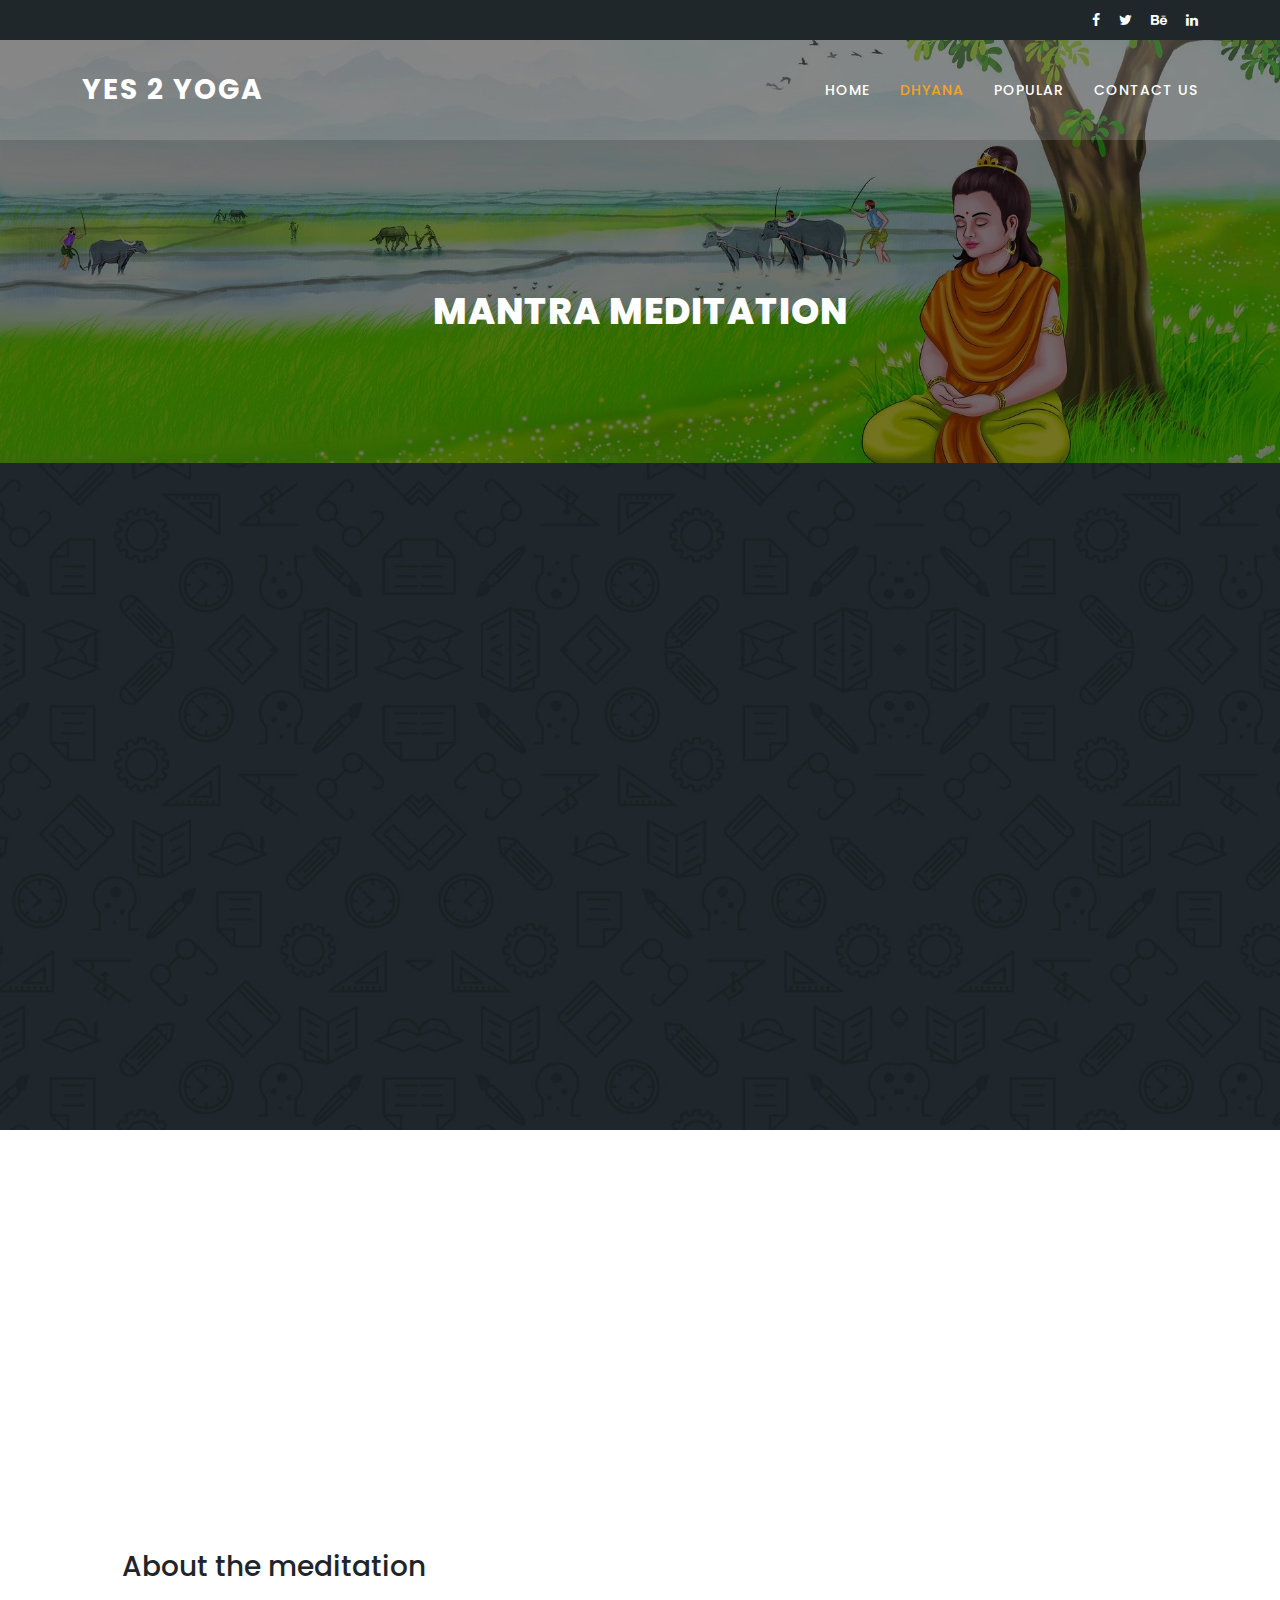
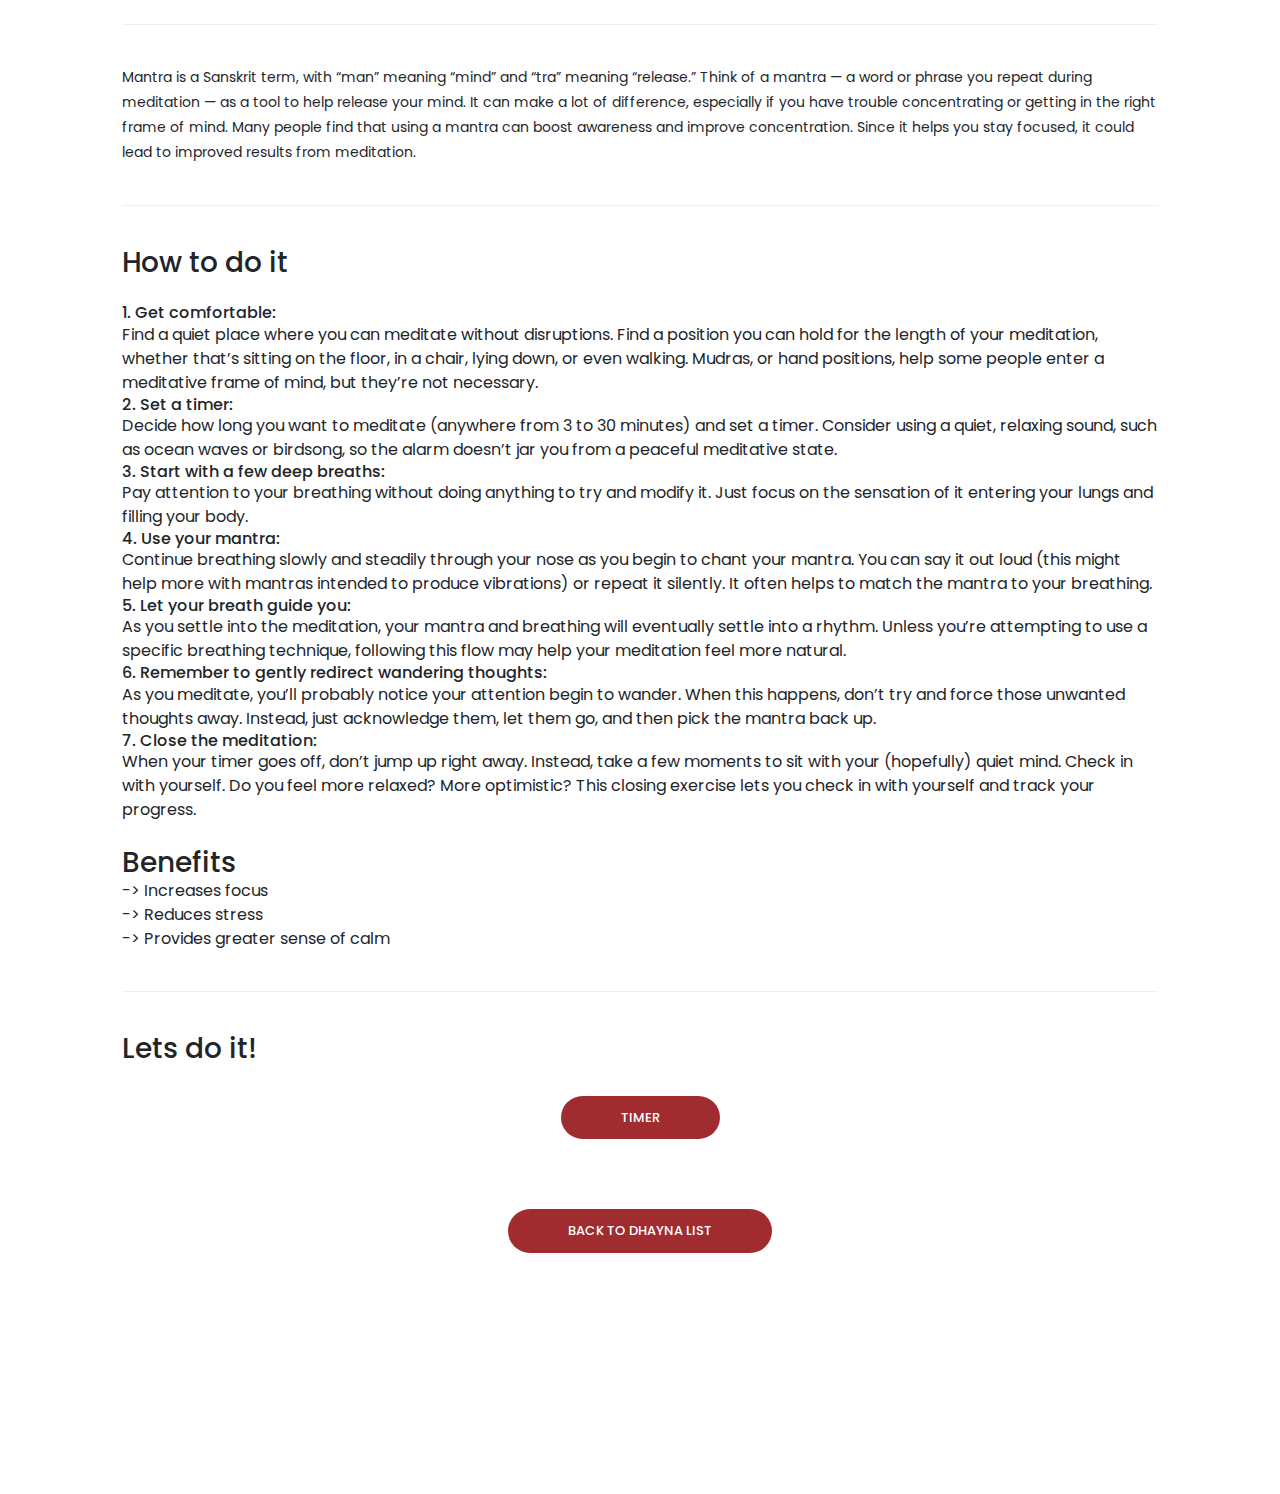
==== mantra_meditation.html @ 7e17c0df "Meditation section" ====
<!DOCTYPE html>
<html lang="en">

  <head>

    <meta charset="utf-8">
    <meta name="viewport" content="width=device-width, initial-scale=1, shrink-to-fit=no">
    <meta name="description" content="">
    <meta name="author" content="Template Mo">
    <link href="https://fonts.googleapis.com/css?family=Poppins:100,200,300,400,500,600,700,800,900" rel="stylesheet">

    <title>Yes 2 Yoga</title>

    <!-- Bootstrap core CSS -->
    <link href="vendor/bootstrap/css/bootstrap.min.css" rel="stylesheet">


    <!-- Additional CSS Files -->
    <link rel="stylesheet" href="assets/css/fontawesome.css">
    <link rel="stylesheet" href="assets/css/templatemo-edu-meeting.css">
    <link rel="stylesheet" href="assets/css/owl.css">
    <link rel="stylesheet" href="assets/css/lightbox.css">
<!--

TemplateMo 569 Edu Meeting

https://templatemo.com/tm-569-edu-meeting

-->
  </head>

<body>

   

  <!-- Sub Header -->
  <div class="sub-header">
    <div class="container">
      <div class="row">
        <div class="col-lg-8 col-sm-8">
          <div class="left-content">
           <!-- <p>This is an educational <em>HTML CSS</em> template by TemplateMo website.</p> -->
          </div>
        </div>
        <div class="col-lg-4 col-sm-4">
          <div class="right-icons">
            <ul>
              <li><a href="#"><i class="fa fa-facebook"></i></a></li>
              <li><a href="#"><i class="fa fa-twitter"></i></a></li>
              <li><a href="#"><i class="fa fa-behance"></i></a></li>
              <li><a href="#"><i class="fa fa-linkedin"></i></a></li>
            </ul>
          </div>
        </div>
      </div>
    </div>
  </div>

  <!-- ***** Header Area Start ***** -->
  <header class="header-area header-sticky">
      <div class="container">
          <div class="row">
              <div class="col-12">
                  <nav class="main-nav">
                      <!-- ***** Logo Start ***** -->
                      <a href="index.html" class="logo">
                          Yes 2 Yoga
                      </a>
                      <!-- ***** Logo End ***** -->
                      <!-- ***** Menu Start ***** -->
                      <ul class="nav">
                          <li><a href="index.html">Home</a></li>
                          <li><a href="yoga.html" class="active">Dhyana</a></li>
                        <!--  <li><a href="index.html">Feedback</a></li> -->
                          <!--
                          <li class="has-sub">
                              <a href="javascript:void(0)">Pages</a>
                              <ul class="sub-menu">
                                  <li><a href="yoga.html">Upcoming Meetings</a></li>
                                  <li><a href="yoga-details.html">Meeting Details</a></li>
                              </ul>
                          </li>
                          -->
                          <li><a href="index.html">Popular</a></li> 
                          <li><a href="index.html">Contact Us</a></li> 
                      </ul>        
                      <a class='menu-trigger'>
                          <span>Menu</span>
                      </a>
                      <!-- ***** Menu End ***** -->
                  </nav>
              </div>
          </div>
      </div>
  </header>
  <!-- ***** Header Area End ***** -->

  <section class="heading-page header-text" id="top">
    <div class="container">
      <div class="row">
        <div class="col-lg-12">
          
          <h2>Mantra meditation</h2>
        </div>
      </div>
    </div>
  </section>

  <section class="meetings-page" id="meetings">
    <div class="container">
      <div class="row">
        <div class="col-lg-12">
          <div class="row">
            <div class="col-lg-12">
              <div class="meeting-single-item">
                <div class="thumb">
                  <!--
                  <div class="price">
                    <span>$14.00</span>
                  </div>
                  <div class="date">
                    <h6>Nov <span>12</span></h6>
                  </div>
                  -->
                 <!-- <a href="yoga-details.html"><img src="assets/images/single-meeting.jpg" alt=""></a> -->
                  <video autoplay muted loop id="bg-video" controls="controls" preload="none" onclick="this.play()">
                    <source src="assets/images/med1.mp4" type="video/mp4" /> <!-- ***** changed video name ***** -->
                </video>
                </div>
                <div class="down-content">
                  <h3>About the meditation</h3></a>
                  <!-- <p>Recreio dos Bandeirantes, Rio de Janeiro - RJ, 22795-008, Brazil</p> -->
                  <p class="description">
                    Mantra is a Sanskrit term, with “man” meaning “mind” and “tra” meaning “release.”
                    Think of a mantra — a word or phrase you repeat during meditation — as a tool to help release your mind. It can make a lot of difference, especially if you have trouble concentrating or getting in the right frame of mind.
                    Many people find that using a mantra can boost awareness and improve concentration. Since it helps you stay focused, it could lead to improved results from meditation.
                    <h3>How to do it</h3><br>
                    <ol>
                        <li><h6>1. Get comfortable:</h6> Find a quiet place where you can meditate without disruptions. Find a position you can hold for the length of your meditation, whether that’s sitting on the floor, in a chair, lying down, or even walking. Mudras, or hand positions, help some people enter a meditative frame of mind, but they’re not necessary.</li>
                        <li><h6>2. Set a timer:</h6> Decide how long you want to meditate (anywhere from 3 to 30 minutes) and set a timer. Consider using a quiet, relaxing sound, such as ocean waves or birdsong, so the alarm doesn’t jar you from a peaceful meditative state.</li>
                        <li><h6>3. Start with a few deep breaths:</h6> Pay attention to your breathing without doing anything to try and modify it. Just focus on the sensation of it entering your lungs and filling your body.</li>
                        <li><h6>4. Use your mantra:</h6>Continue breathing slowly and steadily through your nose as you begin to chant your mantra. You can say it out loud (this might help more with mantras intended to produce vibrations) or repeat it silently. It often helps to match the mantra to your breathing.</li>
                        <li><h6>5. Let your breath guide you:</h6>As you settle into the meditation, your mantra and breathing will eventually settle into a rhythm. Unless you’re attempting to use a specific breathing technique, following this flow may help your meditation feel more natural.</li>
                        <li><h6>6. Remember to gently redirect wandering thoughts:</h6>As you meditate, you’ll probably notice your attention begin to wander. When this happens, don’t try and force those unwanted thoughts away. Instead, just acknowledge them, let them go, and then pick the mantra back up.</li>
                        <li><h6>7. Close the meditation:</h6>When your timer goes off, don’t jump up right away. Instead, take a few moments to sit with your (hopefully) quiet mind. Check in with yourself. Do you feel more relaxed? More optimistic? This closing exercise lets you check in with yourself and track your progress.</li>
                    </ol><br>
                    <h3>Benefits</h3><br<
                    <ul>
                        <li>-> Increases focus</li>
                        <li>-> Reduces stress</li>
                        <li>-> Provides greater sense of calm</li>
                        <li></li>
                    </ul>
                  </p>
                  
                  <div class="row">
                    <!--
                    <div class="col-lg-4">
                      <div class="hours">
                        <h5>Hours</h5>
                        <p>Monday - Friday: 07:00 AM - 13:00 PM<br>Saturday- Sunday: 09:00 AM - 15:00 PM</p>
                      </div>
                    </div>
                    
                    <div class="col-lg-4">
                      <div class="location">
                        <h5>Location</h5>
                        <p>Recreio dos Bandeirantes, 
                        <br>Rio de Janeiro - RJ, 22795-008, Brazil</p>
                      </div>
                    </div>
                    <div class="col-lg-4">
                      <div class="book now">
                        <h5>Book Now</h5>
                        <p>010-020-0340<br>090-080-0760</p>
                      </div>
                    </div>
                  -->
                    <div class="col-lg-12">
                      <div class="share">
                        <h3>Lets do it!</h3>
                        <div class="main-button-red">
                            <a href="meditation.html">Timer</a>
                          </div>
                      </div>
                    </div>
                  </div>
                </div>
              </div>
            </div>
            <div class="col-lg-12">
              <div class="main-button-red">
                <a href="yoga.html">Back To Dhayna List</a>
              </div>
            </div>
          </div>
        </div>
      </div>
    </div>
    
    <div class="footer">
      <!--
      <p>Copyright © 2022 Edu Meeting Co., Ltd. All Rights Reserved. 
          <br>Design: <a href="https://templatemo.com" target="_parent" title="free css templates">TemplateMo</a></p>
      -->
    </div>
  </section>


  <!-- Scripts -->
  <!-- Bootstrap core JavaScript -->
    <script src="vendor/jquery/jquery.min.js"></script>
    <script src="vendor/bootstrap/js/bootstrap.bundle.min.js"></script>

    <script src="assets/js/isotope.min.js"></script>
    <script src="assets/js/owl-carousel.js"></script>
    <script src="assets/js/lightbox.js"></script>
    <script src="assets/js/tabs.js"></script>
    <script src="assets/js/video.js"></script>
    <script src="assets/js/slick-slider.js"></script>
    <script src="assets/js/custom.js"></script>
    <script>
        //according to loftblog tut
        $('.nav li:first').addClass('active');

        var showSection = function showSection(section, isAnimate) {
          var
          direction = section.replace(/#/, ''),
          reqSection = $('.section').filter('[data-section="' + direction + '"]'),
          reqSectionPos = reqSection.offset().top - 0;

          if (isAnimate) {
            $('body, html').animate({
              scrollTop: reqSectionPos },
            800);
          } else {
            $('body, html').scrollTop(reqSectionPos);
          }

        };

        var checkSection = function checkSection() {
          $('.section').each(function () {
            var
            $this = $(this),
            topEdge = $this.offset().top - 80,
            bottomEdge = topEdge + $this.height(),
            wScroll = $(window).scrollTop();
            if (topEdge < wScroll && bottomEdge > wScroll) {
              var
              currentId = $this.data('section'),
              reqLink = $('a').filter('[href*=\\#' + currentId + ']');
              reqLink.closest('li').addClass('active').
              siblings().removeClass('active');
            }
          });
        };

        $('.main-menu, .responsive-menu, .scroll-to-section').on('click', 'a', function (e) {
          e.preventDefault();
          showSection($(this).attr('href'), true);
        });

        $(window).scroll(function () {
          checkSection();
        });
    </script>
</body>


  </body>

</html>
---- assets/css/templatemo-edu-meeting.css ----
/*

TemplateMo 569 Edu Meeting

https://templatemo.com/tm-569-edu-meeting

*/

/* ---------------------------------------------
Table of contents
------------------------------------------------
01. font & reset css
02. reset
03. global styles
04. header
05. banner
06. features
07. testimonials
08. contact
09. footer
10. preloader
11. search
12. portfolio

--------------------------------------------- */
/* 
---------------------------------------------
font & reset css
--------------------------------------------- 
*/
@import url("https://fonts.googleapis.com/css?family=Poppins:100,200,300,400,500,600,700,800,900");
/* 
---------------------------------------------
reset
--------------------------------------------- 
*/
html,
body,
div,
span,
applet,
object,
iframe,
h1,
h2,
h3,
h4,
h5,
h6,
p,
blockquote,
div pre,
a,
abbr,
acronym,
address,
big,
cite,
code,
del,
dfn,
em,
font,
img,
ins,
kbd,
q,
s,
samp,
small,
strike,
strong,
sub,
sup,
tt,
var,
b,
u,
i,
center,
dl,
dt,
dd,
ol,
ul,
li,
figure,
header,
nav,
section,
article,
aside,
footer,
figcaption {
  margin: 0;
  padding: 0;
  border: 0;
  outline: 0;
}

.clearfix:after {
  content: ".";
  display: block;
  clear: both;
  visibility: hidden;
  line-height: 0;
  height: 0;
}

.clearfix {
  display: inline-block;
}

html[xmlns] .clearfix {
  display: block;
}

* html .clearfix {
  height: 1%;
}

ul,
li {
  padding: 0;
  margin: 0;
  list-style: none;
}

header,
nav,
section,
article,
aside,
footer,
hgroup {
  display: block;
}

* {
  box-sizing: border-box;
}

html,
body {
  font-family: "Poppins", sans-serif;
  font-weight: 400;
  background-color: #fff;
  font-size: 16px;
  -ms-text-size-adjust: 100%;
  -webkit-font-smoothing: antialiased;
  -moz-osx-font-smoothing: grayscale;
}

a {
  text-decoration: none !important;
  color: #3cf;
}

a:hover {
  color: #fc3;
}

h1,
h2,
h3,
h4,
h5,
h6 {
  margin-top: 0px;
  margin-bottom: 0px;
}

ul {
  margin-bottom: 0px;
}

p {
  font-size: 14px;
  line-height: 25px;
  color: #2a2a2a;
}

img {
  width: 100%;
  overflow: hidden;
}

/* 
---------------------------------------------
global styles
--------------------------------------------- 
*/
html,
body {
  background: #fff;
  font-family: "Poppins", sans-serif;
}

::selection {
  background: #f5a425;
  color: #fff;
}

::-moz-selection {
  background: #f5a425;
  color: #fff;
}

@media (max-width: 991px) {
  html,
  body {
    overflow-x: hidden;
  }
  .mobile-top-fix {
    margin-top: 30px;
    margin-bottom: 0px;
  }
  .mobile-bottom-fix {
    margin-bottom: 30px;
  }
  .mobile-bottom-fix-big {
    margin-bottom: 60px;
  }
}

.main-button-red a {
  font-size: 13px;
  color: #fff;
  background-color: #a12c2f;
  padding: 12px 30px;
  display: inline-block;
  border-radius: 22px;
  font-weight: 500;
  text-transform: uppercase;
  transition: all 0.3s;
}

.main-button-red a:hover {
  opacity: 0.9;
}

.main-button-yellow a {
  font-size: 13px;
  color: #fff;
  background-color: #f5a425;
  padding: 12px 30px;
  display: inline-block;
  border-radius: 22px;
  font-weight: 500;
  text-transform: uppercase;
  transition: all 0.3s;
}

.main-button-yellow a:hover {
  opacity: 0.9;
}

.section-heading h2 {
  line-height: 40px;
  margin-top: 0px;
  margin-bottom: 50px;
  padding-bottom: 20px;
  border-bottom: 1px solid rgba(250, 250, 250, 0.15);
  font-size: 22px;
  font-weight: 700;
  text-transform: uppercase;
  color: #fff;
}

/* 
---------------------------------------------
header
--------------------------------------------- 
*/

.sub-header {
  background-color: #1f272b;
  position: relative;
  z-index: 1111;
}

.sub-header .left-content p {
  color: #fff;
  padding: 8px 0px;
  font-size: 13px;
}

.sub-header .right-icons {
  text-align: right;
  padding: 8px 0px;
}

.sub-header .right-icons ul li {
  display: inline-block;
  margin-left: 15px;
}

.sub-header .right-icons ul li a {
  color: #fff;
  font-size: 14px;
  transition: all 0.3s;
}

.sub-header .right-icons ul li a:hover {
  color: #f5a425;
}

.sub-header .left-content p em {
  font-style: normal;
  color: #f5a425;
}

.background-header {
  background-color: #fff !important;
  height: 80px !important;
  position: fixed !important;
  top: 0 !important;
  left: 0;
  right: 0;
  box-shadow: 0px 0px 10px rgba(0, 0, 0, 0.15) !important;
}

.background-header .main-nav .nav li a {
  color: #1e1e1e !important;
}

.background-header .logo,
.background-header .main-nav .nav li a {
  color: #1e1e1e !important;
}

.background-header .main-nav .nav li:hover a {
  color: #fb5849 !important;
}

.background-header .nav li a.active {
  color: #fb5849 !important;
}

.header-area {
  background-color: rgba(250, 250, 250, 0.15);
  position: absolute;
  top: 40px;
  left: 0;
  right: 0;
  z-index: 100;
  -webkit-transition: all 0.5s ease 0s;
  -moz-transition: all 0.5s ease 0s;
  -o-transition: all 0.5s ease 0s;
  transition: all 0.5s ease 0s;
}

.header-area .main-nav {
  min-height: 80px;
  background: transparent;
}

.header-area .main-nav .logo {
  line-height: 100px;
  color: #fff;
  font-size: 28px;
  font-weight: 700;
  text-transform: uppercase;
  letter-spacing: 2px;
  float: left;
  -webkit-transition: all 0.3s ease 0s;
  -moz-transition: all 0.3s ease 0s;
  -o-transition: all 0.3s ease 0s;
  transition: all 0.3s ease 0s;
}

.background-header .main-nav .logo {
  line-height: 75px;
}

.background-header .nav {
  margin-top: 20px !important;
}

.header-area .main-nav .nav {
  float: right;
  margin-top: 30px;
  margin-right: 0px;
  background-color: transparent;
  -webkit-transition: all 0.3s ease 0s;
  -moz-transition: all 0.3s ease 0s;
  -o-transition: all 0.3s ease 0s;
  transition: all 0.3s ease 0s;
  position: relative;
  z-index: 999;
}

.header-area .main-nav .nav li {
  padding-left: 15px;
  padding-right: 15px;
}

.header-area .main-nav .nav li:last-child {
  padding-right: 0px;
}

.header-area .main-nav .nav li a {
  display: block;
  font-weight: 500;
  font-size: 14px;
  text-transform: uppercase;
  color: #fff;
  -webkit-transition: all 0.3s ease 0s;
  -moz-transition: all 0.3s ease 0s;
  -o-transition: all 0.3s ease 0s;
  transition: all 0.3s ease 0s;
  height: 40px;
  line-height: 40px;
  border: transparent;
  letter-spacing: 1px;
}

.header-area .main-nav .nav li:hover a,
.header-area .main-nav .nav li a.active {
  color: #f5a425 !important;
}

.background-header .main-nav .nav li:hover a,
.background-header .main-nav .nav li a.active {
  color: #f5a425 !important;
  opacity: 1;
}

.header-area .main-nav .nav li.has-sub {
  position: relative;
  padding-right: 15px;
}

.header-area .main-nav .nav li.has-sub:after {
  font-family: FontAwesome;
  content: "\f107";
  font-size: 12px;
  color: #fff;
  position: absolute;
  right: 5px;
  top: 12px;
}

.background-header .main-nav .nav li.has-sub:after {
  color: #1e1e1e;
}

.header-area .main-nav .nav li.has-sub ul.sub-menu {
  position: absolute;
  width: 200px;
  box-shadow: 0 2px 28px 0 rgba(0, 0, 0, 0.06);
  overflow: hidden;
  top: 40px;
  opacity: 0;
  transition: all 0.3s;
  transform: translateY(+2em);
  visibility: hidden;
  z-index: -1;
}

.header-area .main-nav .nav li.has-sub ul.sub-menu li {
  margin-left: 0px;
  padding-left: 0px;
  padding-right: 0px;
}

.header-area .main-nav .nav li.has-sub ul.sub-menu li a {
  opacity: 1;
  display: block;
  background: #f7f7f7;
  color: #2a2a2a !important;
  padding-left: 20px;
  height: 40px;
  line-height: 40px;
  -webkit-transition: all 0.3s ease 0s;
  -moz-transition: all 0.3s ease 0s;
  -o-transition: all 0.3s ease 0s;
  transition: all 0.3s ease 0s;
  position: relative;
  font-size: 13px;
  font-weight: 400;
  border-bottom: 1px solid #eee;
}

.header-area .main-nav .nav li.has-sub ul li a:hover {
  background: #fff;
  color: #f5a425 !important;
  padding-left: 25px;
}

.header-area .main-nav .nav li.has-sub ul li a:hover:before {
  width: 3px;
}

.header-area .main-nav .nav li.has-sub:hover ul.sub-menu {
  visibility: visible;
  opacity: 1;
  z-index: 1;
  transform: translateY(0%);
  transition-delay: 0s, 0s, 0.3s;
}

.header-area .main-nav .menu-trigger {
  cursor: pointer;
  display: block;
  position: absolute;
  top: 33px;
  width: 32px;
  height: 40px;
  text-indent: -9999em;
  z-index: 99;
  right: 40px;
  display: none;
}

.background-header .main-nav .menu-trigger {
  top: 23px;
}

.header-area .main-nav .menu-trigger span,
.header-area .main-nav .menu-trigger span:before,
.header-area .main-nav .menu-trigger span:after {
  -moz-transition: all 0.4s;
  -o-transition: all 0.4s;
  -webkit-transition: all 0.4s;
  transition: all 0.4s;
  background-color: #1e1e1e;
  display: block;
  position: absolute;
  width: 30px;
  height: 2px;
  left: 0;
}

.background-header .main-nav .menu-trigger span,
.background-header .main-nav .menu-trigger span:before,
.background-header .main-nav .menu-trigger span:after {
  background-color: #1e1e1e;
}

.header-area .main-nav .menu-trigger span:before,
.header-area .main-nav .menu-trigger span:after {
  -moz-transition: all 0.4s;
  -o-transition: all 0.4s;
  -webkit-transition: all 0.4s;
  transition: all 0.4s;
  background-color: #1e1e1e;
  display: block;
  position: absolute;
  width: 30px;
  height: 2px;
  left: 0;
  width: 75%;
}

.background-header .main-nav .menu-trigger span:before,
.background-header .main-nav .menu-trigger span:after {
  background-color: #1e1e1e;
}

.header-area .main-nav .menu-trigger span:before,
.header-area .main-nav .menu-trigger span:after {
  content: "";
}

.header-area .main-nav .menu-trigger span {
  top: 16px;
}

.header-area .main-nav .menu-trigger span:before {
  -moz-transform-origin: 33% 100%;
  -ms-transform-origin: 33% 100%;
  -webkit-transform-origin: 33% 100%;
  transform-origin: 33% 100%;
  top: -10px;
  z-index: 10;
}

.header-area .main-nav .menu-trigger span:after {
  -moz-transform-origin: 33% 0;
  -ms-transform-origin: 33% 0;
  -webkit-transform-origin: 33% 0;
  transform-origin: 33% 0;
  top: 10px;
}

.header-area .main-nav .menu-trigger.active span,
.header-area .main-nav .menu-trigger.active span:before,
.header-area .main-nav .menu-trigger.active span:after {
  background-color: transparent;
  width: 100%;
}

.header-area .main-nav .menu-trigger.active span:before {
  -moz-transform: translateY(6px) translateX(1px) rotate(45deg);
  -ms-transform: translateY(6px) translateX(1px) rotate(45deg);
  -webkit-transform: translateY(6px) translateX(1px) rotate(45deg);
  transform: translateY(6px) translateX(1px) rotate(45deg);
  background-color: #1e1e1e;
}

.background-header .main-nav .menu-trigger.active span:before {
  background-color: #1e1e1e;
}

.header-area .main-nav .menu-trigger.active span:after {
  -moz-transform: translateY(-6px) translateX(1px) rotate(-45deg);
  -ms-transform: translateY(-6px) translateX(1px) rotate(-45deg);
  -webkit-transform: translateY(-6px) translateX(1px) rotate(-45deg);
  transform: translateY(-6px) translateX(1px) rotate(-45deg);
  background-color: #1e1e1e;
}

.background-header .main-nav .menu-trigger.active span:after {
  background-color: #1e1e1e;
}

.header-area.header-sticky {
  min-height: 80px;
}

.header-area .nav {
  margin-top: 30px;
}

.header-area.header-sticky .nav li a.active {
  color: #f5a425;
}

@media (max-width: 1200px) {
  .header-area .main-nav .nav li {
    padding-left: 7px;
    padding-right: 7px;
  }
  .header-area .main-nav:before {
    display: none;
  }
}

@media (max-width: 767px) {
  .header-area .main-nav .logo {
    color: #1e1e1e;
  }
  .header-area.header-sticky .nav li a:hover,
  .header-area.header-sticky .nav li a.active {
    color: #f5a425 !important;
    opacity: 1;
  }
  .header-area.header-sticky .nav li.search-icon a {
    width: 100%;
  }
  .header-area {
    background-color: #f7f7f7;
    padding: 0px 15px;
    height: 100px;
    box-shadow: none;
    text-align: center;
  }
  .header-area .container {
    padding: 0px;
  }
  .header-area .logo {
    margin-left: 30px;
  }
  .header-area .menu-trigger {
    display: block !important;
  }
  .header-area .main-nav {
    overflow: hidden;
  }
  .header-area .main-nav .nav {
    float: none;
    width: 100%;
    display: none;
    -webkit-transition: all 0s ease 0s;
    -moz-transition: all 0s ease 0s;
    -o-transition: all 0s ease 0s;
    transition: all 0s ease 0s;
    margin-left: 0px;
  }
  .header-area .main-nav .nav li:first-child {
    border-top: 1px solid #eee;
  }
  .header-area.header-sticky .nav {
    margin-top: 100px !important;
  }
  .header-area .main-nav .nav li {
    width: 100%;
    background: #fff;
    border-bottom: 1px solid #eee;
    padding-left: 0px !important;
    padding-right: 0px !important;
  }
  .header-area .main-nav .nav li a {
    height: 50px !important;
    line-height: 50px !important;
    padding: 0px !important;
    border: none !important;
    background: #f7f7f7 !important;
    color: #191a20 !important;
  }
  .header-area .main-nav .nav li a:hover {
    background: #eee !important;
    color: #f5a425 !important;
  }
  .header-area .main-nav .nav li.has-sub ul.sub-menu {
    position: relative;
    visibility: inherit;
    opacity: 1;
    z-index: 1;
    transform: translateY(0%);
    top: 0px;
    width: 100%;
    box-shadow: none;
    height: 0px;
    transition: all 0s;
  }
  .header-area .main-nav .nav li.submenu ul li a {
    font-size: 12px;
    font-weight: 400;
  }
  .header-area .main-nav .nav li.submenu ul li a:hover:before {
    width: 0px;
  }
  .header-area .main-nav .nav li.has-sub ul.sub-menu {
    height: auto;
  }
  .header-area .main-nav .nav li.has-sub:after {
    color: #3b566e;
    right: 30px;
    font-size: 14px;
    top: 15px;
  }
  .header-area .main-nav .nav li.submenu:hover ul,
  .header-area .main-nav .nav li.submenu:focus ul {
    height: 0px;
  }
}

@media (min-width: 767px) {
  .header-area .main-nav .nav {
    display: flex !important;
  }
}

/* 
---------------------------------------------
banner
--------------------------------------------- 
*/

.main-banner {
  position: relative;
  max-height: 100%;
  overflow: hidden;
  margin-bottom: -7px;
}

#bg-video {
  min-width: 100%;
  min-height: 100vh;
  max-width: 100%;
  max-height: 100vh;
  object-fit: cover;
  z-index: -1;
}

#bg-video::-webkit-media-controls {
  display: none !important;
}

.video-overlay {
  position: absolute;
  background-color: rgba(31, 39, 43, 0.75);
  top: 0;
  left: 0;
  bottom: 0;
  right: 0;
  width: 100%;
}

.main-banner .caption {
  position: absolute;
  top: 50%;
  transform: translateY(-50%);
}

.main-banner .caption h6 {
  margin-top: 0px;
  font-size: 15px;
  text-transform: uppercase;
  font-weight: 600;
  color: #fff;
  letter-spacing: 1px;
}

.main-banner .caption h2 {
  margin-top: 20px;
  margin-bottom: 20px;
  font-size: 36px;
  text-transform: uppercase;
  font-weight: 800;
  color: #fff;
  letter-spacing: 1px;
}

.main-banner .caption h2 em {
  font-style: normal;
  color: #f5a425;
  font-weight: 900;
}

.main-banner .caption p {
  color: #fff;
  font-size: 14px;
  max-width: 570px;
}

.main-banner .caption .main-button-red {
  margin-top: 30px;
}

@media screen and (max-width: 767px) {
  .main-banner .caption h6 {
    font-weight: 500;
  }

  .main-banner .caption h2 {
    font-size: 36px;
  }
}

/*
---------------------------------------------
services
---------------------------------------------
*/

.services {
  margin-top: -135px;
  position: absolute;
  width: 100%;
}

.services .item {
  background-image: url(../images/service-item-bg3.jpg);
  background-repeat: no-repeat;
  background-size: cover;
  background-position: center center;
  border-radius: 20px;
  text-align: center;
  color: #fff;
  padding: 40px;
}

.services .item .icon {
  max-width: 60px;
  margin: 0 auto;
}

.services .item h4 {
  margin-top: 25px;
  margin-bottom: 15px;
  font-size: 18px;
  font-weight: 600;
}

.services .item p {
  color: #fff;
  font-size: 13px;
}

.services .owl-nav {
  display: inline-block !important;
  text-align: center;
  position: absolute;
  width: 100%;
  top: 50%;
  transform: translateY(-25px);
}

.services .owl-nav .owl-prev {
  margin-right: 10px;
  outline: none;
  position: absolute;
  left: -80px;
}

.services .owl-nav .owl-prev span,
.services .owl-nav .owl-next span {
  opacity: 0;
}

.services .owl-nav .owl-prev:before {
  display: inline-block;
  font-family: "FontAwesome";
  color: #1e1e1e;
  font-size: 25px;
  font-weight: 700;
  content: "\f104";
  background-color: #fff;
  width: 50px;
  height: 50px;
  border-radius: 50%;
  line-height: 50px;
}

.services .owl-nav .owl-prev {
  opacity: 1;
  transition: all 0.5s;
}

.services .owl-nav .owl-prev:hover {
  opacity: 0.9;
}

.services .owl-nav .owl-next {
  opacity: 1;
  transition: all 0.5s;
}

.services .owl-nav .owl-next:hover {
  opacity: 0.9;
}

.services .owl-nav .owl-next {
  margin-left: 10px;
  outline: none;
  position: absolute;
  right: -85px;
}

.services .owl-nav .owl-next:before {
  display: inline-block;
  font-family: "FontAwesome";
  color: #1e1e1e;
  font-size: 25px;
  font-weight: 700;
  content: "\f105";
  background-color: #fff;
  width: 50px;
  height: 50px;
  border-radius: 50%;
  line-height: 50px;
}

/*
---------------------------------------------
upcoming meetings
---------------------------------------------
*/

section.upcoming-meetings {
  background-image: url(../images/med-bg3.jpg);
  background-position: center center;
  background-attachment: fixed;
  background-repeat: no-repeat;
  background-size: cover;
  padding-top: 230px;
  padding-bottom: 110px;
}

section.upcoming-meetings .section-heading {
  text-align: center;
}

section.upcoming-meetings .categories {
  background-color: #fff;
  border-radius: 20px;
  padding: 40px;
  margin-right: 45px;
}

section.upcoming-meetings .categories h4 {
  font-size: 18px;
  font-weight: 600;
  color: #1f272b;
  margin-bottom: 30px;
  padding-bottom: 20px;
  border-bottom: 1px solid #eee;
}

section.upcoming-meetings .categories ul li {
  display: inline-block;
  margin-bottom: 15px;
}

section.upcoming-meetings .categories ul li a {
  font-size: 15px;
  color: #1f272b;
  font-weight: 500;
  transition: all 0.3s;
}

section.upcoming-meetings .categories ul li a:hover {
  color: #a12c2f;
}

section.upcoming-meetings .categories .main-button-red {
  border-top: 1px solid #eee;
  padding-top: 30px;
  margin-top: 15px;
}

section.upcoming-meetings .categories .main-button-red a {
  width: 100%;
  text-align: center;
}

.meeting-item {
  margin-bottom: 30px;
}

.meeting-item .thumb {
  position: relative;
}

.meeting-item .thumb img {
  border-top-right-radius: 20px;
  border-top-left-radius: 20px;
}

.meeting-item .thumb .price {
  position: absolute;
  left: 20px;
  top: 20px;
}

.meeting-item .thumb .price span {
  font-size: 16px;
  color: #1f272b;
  font-weight: 600;
  background-color: rgba(250, 250, 250, 0.9);
  padding: 7px 12px;
  border-radius: 10px;
}

.meeting-item .down-content {
  background-color: #fff;
  padding: 30px;
  border-bottom-right-radius: 20px;
  border-bottom-left-radius: 20px;
}

.meeting-item .down-content .date {
  float: left;
  text-align: center;
  display: inline-block;
  margin-right: 20px;
}

.meeting-item .down-content .date h6 {
  font-size: 13px;
  text-transform: uppercase;
  font-weight: 600;
  color: #a12c2f;
}

.meeting-item .down-content .date span {
  display: block;
  color: #1f272b;
  font-size: 22px;
  margin-top: 7px;
}

.meeting-item .down-content h4 {
  font-size: 18px;
  color: #1f272b;
  font-weight: 600;
  display: inline-block;
  margin-bottom: 15px;
}

.meeting-item .down-content p {
  margin-left: 50px;
  color: #1f272b;
  font-size: 14px;
}

/*
---------------------------------------------
apply now
---------------------------------------------
*/

section.apply-now {
  background-image: url(../images/med-bg1.jpg);
  background-position: center center;
  background-attachment: fixed;
  background-repeat: no-repeat;
  background-size: cover;
  padding: 140px 0px;
}

section.apply-now .item {
  background-color: rgba(250, 250, 250, 0.15);
  padding: 40px;
  margin-bottom: 30px;
}

section.apply-now .item h3 {
  color: #fff;
  text-transform: uppercase;
  font-size: 24px;
  font-weight: 700;
  margin-bottom: 20px;
}

section.apply-now .item p {
  color: #fff;
  margin-bottom: 20px;
}

.accordions {
  border-radius: 20px;
  padding: 40px;
  background-color: #fff;
  margin-left: 45px;
}
.accordions .accordion {
  border-bottom: 1px solid #eee;
}
.accordions .last-accordion {
  border-bottom: none;
}
.accordion-head {
  padding: 20px;
  font-size: 18px;
  font-weight: 700;
  color: #1f272b;
  cursor: pointer;
  transition: color 200ms ease-in-out;
  border-bottom: 1px solid #fff;
}
@media screen and (min-width: 768px) {
  .accordion-head {
    padding: 1rem;
    font-size: 1.2rem;
  }
}
.accordion-head .icon {
  float: right;
  transition: transform 200ms ease-in-out;
}
.accordion-head.is-open {
  color: #f5a425;
  border-bottom: none;
}
.accordion-head.is-open .icon {
  transform: rotate(45deg);
}
.accordion-body {
  overflow: hidden;
  height: 0;
  transition: height 300ms ease-in-out;
  border-bottom: 1px solid #fff;
}
.accordion-body > .content {
  padding: 20px;
  padding-top: 0;
}

/* 
---------------------------------------------
courses
--------------------------------------------- 
*/

section.our-courses {
  background-image: url(../images/med-bg4.jpg);
  background-position: center center;
  background-attachment: fixed;
  background-repeat: no-repeat;
  background-size: cover;
  padding-top: 140px;
  padding-bottom: 130px;
}

.our-courses .item .down-content {
  background-color: #fff;
}

.our-courses .item .down-content h4 {
  padding: 25px;
  font-size: 18px;
  color: #1f272b;
  text-align: center;
  border-bottom: 1px solid #eee;
}

.our-courses .item .down-content .info {
  padding: 25px;
}

.our-courses .item .down-content .info ul li {
  display: inline-block;
  margin-right: 1px;
}

.our-courses .item .down-content .info ul li i {
  color: #f5a425;
  font-size: 14px;
}

.our-courses .item .down-content .info span {
  color: #a12c2f;
  font-size: 15px;
  font-weight: 600;
  text-align: right;
  display: inline-block;
  width: 100%;
}

.our-courses .owl-nav {
  text-align: center;
  position: absolute;
  width: 100%;
  top: 50%;
  transform: translateY(-45px);
}

.our-courses .owl-dots {
  display: inline-block;
  text-align: center;
  width: 100%;
  margin-top: 40px;
}

.our-courses .owl-dots .owl-dot {
  transition: all 0.5s;
  width: 7px;
  height: 7px;
  background-color: #fff;
  margin: 0px 5px;
  border-radius: 50%;
  outline: none;
}

.our-courses .owl-dots .active {
  width: 24px;
  height: 8px;
  border-radius: 4px;
}

.our-courses .owl-nav .owl-prev {
  margin-right: 10px;
  outline: none;
  position: absolute;
  left: -80px;
}

.our-courses .owl-nav .owl-prev span,
.our-courses .owl-nav .owl-next span {
  opacity: 0;
}

.our-courses .owl-nav .owl-prev:before {
  display: inline-block;
  font-family: "FontAwesome";
  color: #1e1e1e;
  font-size: 25px;
  font-weight: 700;
  content: "\f104";
  background-color: #fff;
  width: 50px;
  height: 50px;
  border-radius: 50%;
  line-height: 50px;
}

.our-courses .owl-nav .owl-prev {
  opacity: 1;
  transition: all 0.5s;
}

.our-courses .owl-nav .owl-prev:hover {
  opacity: 0.9;
}

.our-courses .owl-nav .owl-next {
  opacity: 1;
  transition: all 0.5s;
}

.our-courses .owl-nav .owl-next:hover {
  opacity: 0.9;
}

.our-courses .owl-nav .owl-next {
  margin-left: 10px;
  outline: none;
  position: absolute;
  right: -85px;
}

.our-courses .owl-nav .owl-next:before {
  display: inline-block;
  font-family: "FontAwesome";
  color: #1e1e1e;
  font-size: 25px;
  font-weight: 700;
  content: "\f105";
  background-color: #fff;
  width: 50px;
  height: 50px;
  border-radius: 50%;
  line-height: 50px;
}

/*
---------------------------------------------
our facts
---------------------------------------------
*/

section.our-facts {
  background-image: url(../images/med-bg2.jpg);
  background-position: center center;
  background-attachment: fixed;
  background-repeat: no-repeat;
  background-size: cover;
  padding: 140px 0px 125px 0px;
}

section.our-facts h2 {
  font-size: 38px;
  color: #fff;
  line-height: 50px;
  font-weight: 700;
  letter-spacing: 0.5px;
  margin-bottom: 50px;
}

.count-area-content {
  text-align: center;
  background-color: rgba(250, 250, 250, 0.15);
  border-radius: 20px;
  padding: 25px 30px 35px 30px;
  margin: 15px 0px;
}

.percentage .count-digit:after {
  content: "%";
  margin-left: 3px;
}

.count-digit {
  margin: 5px 0px;
  color: #f5a425;
  font-weight: 700;
  font-size: 36px;
}
.count-title {
  font-size: 18px;
  font-weight: 500;
  color: #fff;
  letter-spacing: 0.5px;
}

.new-students {
  margin-top: 45px;
}

section.our-facts .video {
  text-align: center;
  margin-left: 70px;
  background-image: url(../images/med-image6.jpg);
  background-repeat: no-repeat;
  background-position: center center;
  background-size: cover;
  border-radius: 20px;
}

section.our-facts .video img {
  padding: 170px 0px;
  max-width: 56px;
}

/* 
---------------------------------------------
contact us
--------------------------------------------- 
*/

section.contact-us {
  background-image: url(../images/meetings-bg.jpg);
  background-position: center center;
  background-attachment: fixed;
  background-repeat: no-repeat;
  background-size: cover;
  padding: 140px 0px 0px 0px;
}

section.contact-us #contact {
  background-color: #fff;
  border-radius: 20px;
  padding: 40px;
}

section.contact-us #contact h2 {
  text-transform: uppercase;
  color: #1f272b;
  border-bottom: 1px solid #eee;
  margin-bottom: 40px;
  padding-bottom: 20px;
  font-size: 22px;
  font-weight: 700;
}

section.contact-us #contact input {
  width: 100%;
  height: 40px;
  border-radius: 20px;
  background-color: #f7f7f7;
  outline: none;
  border: none;
  box-shadow: none;
  font-size: 13px;
  font-weight: 500;
  color: #7a7a7a;
  padding: 0px 15px;
  margin-bottom: 30px;
}

section.contact-us #contact textarea {
  width: 100%;
  min-height: 140px;
  max-height: 180px;
  border-radius: 20px;
  background-color: #f7f7f7;
  outline: none;
  border: none;
  box-shadow: none;
  font-size: 13px;
  font-weight: 500;
  color: #7a7a7a;
  padding: 15px;
  margin-bottom: 30px;
}

section.contact-us #contact button {
  font-size: 13px;
  color: #fff;
  background-color: #a12c2f;
  padding: 12px 30px;
  display: inline-block;
  border-radius: 22px;
  font-weight: 500;
  text-transform: uppercase;
  transition: all 0.3s;
  border: none;
  outline: none;
}

section.contact-us #contact button:hover {
  opacity: 0.9;
}

section.contact-us .right-info {
  background-color: #a12c2f;
  border-radius: 20px;
  padding: 40px;
}

section.contact-us .right-info ul li {
  display: inline-block;
  border-bottom: 1px solid rgba(250, 250, 250, 0.15);
  margin-bottom: 30px;
  padding-bottom: 30px;
}

section.contact-us .right-info ul li:last-child {
  margin-bottom: 0;
  padding-bottom: 0;
  border-bottom: none;
}

section.contact-us .right-info ul li h6 {
  color: #fff;
  font-size: 15px;
  font-weight: 600;
  margin-bottom: 10px;
}

section.contact-us .right-info ul li span {
  display: block;
  font-size: 18px;
  color: #fff;
  font-weight: 700;
}

.footer {
  text-align: center;
  margin-top: 140px;
  border-top: 1px solid rgba(250, 250, 250, 0.15);
  padding: 50px 0px;
}
.footer p {
  text-transform: uppercase;
  font-size: 14px;
  color: #fff;
}

.footer p a {
  color: #f5a425;
}

/*
---------------------------------------------
heading page
---------------------------------------------
*/

section.heading-page {
  background-image: url(../images/med-details.jpg);
  background-position: center center;
  background-repeat: no-repeat;
  background-size: cover;
  padding-top: 230px;
  padding-bottom: 110px;
  text-align: center;
}

section.heading-page h6 {
  margin-top: 0px;
  font-size: 15px;
  text-transform: uppercase;
  font-weight: 600;
  color: #fff;
  letter-spacing: 1px;
}

section.heading-page h2 {
  margin-top: 20px;
  margin-bottom: 20px;
  font-size: 36px;
  text-transform: uppercase;
  font-weight: 800;
  color: #fff;
  letter-spacing: 1px;
}

/*
---------------------------------------------
upcoming meetings page
---------------------------------------------
*/

section.meetings-page {
  background-image: url(../images/meetings-page-bg.jpg);
  background-position: center center;
  background-attachment: fixed;
  background-repeat: no-repeat;
  background-size: cover;
  padding-top: 140px;
  padding-bottom: 0px;
}

section.meetings-page .filters {
  text-align: center;
  margin-bottom: 60px;
}

section.meetings-page .filters li {
  font-size: 13px;
  color: #a12c2f;
  background-color: #fff;
  padding: 11px 30px;
  display: inline-block;
  border-radius: 22px;
  font-weight: 600;
  text-transform: uppercase;
  transition: all 0.3s;
  cursor: pointer;
  margin: 0px 3px;
}

section.meetings-page .filters ul li.active,
section.meetings-page .filters ul li:hover {
  background-color: #a12c2f;
  color: #fff;
}

section.meetings-page .pagination {
  text-align: center;
  width: 100%;
  margin-top: 30px;
  display: inline-block;
}

section.meetings-page .pagination ul li {
  display: inline-block;
}

section.meetings-page .pagination ul li a {
  width: 40px;
  height: 40px;
  background-color: #fff;
  border-radius: 10px;
  color: #1f272b;
  display: inline-block;
  text-align: center;
  line-height: 40px;
  font-weight: 600;
  font-size: 15px;
  transition: all 0.3s;
}

section.meetings-page .main-button-red {
  text-align: center;
}

section.meetings-page .main-button-red a {
  padding: 12px 60px;
  text-align: center;
  margin-top: 30px;
}

section.meetings-page .pagination ul li.active a,
section.meetings-page .pagination ul li a:hover {
  background-color: #a12c2f;
  color: #fff;
}

.meeting-single-item .thumb {
  position: relative;
}

.meeting-single-item .thumb img {
  border-top-right-radius: 20px;
  border-top-left-radius: 20px;
}

.meeting-single-item .thumb .price {
  position: absolute;
  left: 20px;
  top: 20px;
}

.meeting-single-item .thumb .price span {
  font-size: 16px;
  color: #1f272b;
  font-weight: 600;
  background-color: rgba(250, 250, 250, 0.9);
  padding: 7px 12px;
  border-radius: 10px;
}

.meeting-single-item .down-content {
  background-color: #fff;
  padding: 40px;
  border-bottom-right-radius: 20px;
  border-bottom-left-radius: 20px;
}

.meeting-single-item .thumb .date {
  position: absolute;
  background-color: rgba(250, 250, 250, 0.9);
  width: 80px;
  height: 80px;
  text-align: center;
  padding: 15px 0px;
  border-radius: 10px;
  right: 20px;
  top: 20px;
}

.meeting-single-item .thumb .date h6 {
  font-size: 13px;
  text-transform: uppercase;
  font-weight: 600;
  color: #a12c2f;
}

.meeting-single-item .thumb .date span {
  display: block;
  color: #1f272b;
  font-size: 22px;
  margin-top: 7px;
}

.meeting-single-item .down-content h4 {
  font-size: 22px;
  color: #1f272b;
  font-weight: 600;
  display: inline-block;
  margin-bottom: 15px;
}

.meeting-single-item .down-content h5 {
  font-size: 18px;
  color: #1f272b;
  font-weight: 700;
  display: inline-block;
  margin-bottom: 15px;
}

.meeting-single-item .down-content p {
  color: #1f272b;
  font-size: 14px;
}

.meeting-single-item .down-content p.description {
  margin-top: 40px;
  padding-top: 40px;
  border-top: 1px solid #eee;
  margin-bottom: 40px;
  padding-bottom: 40px;
  border-bottom: 1px solid #eee;
}

.meeting-single-item .down-content .share {
  margin-top: 40px;
  padding-top: 40px;
  border-top: 1px solid #eee;
}

.meeting-single-item .down-content .share h5 {
  float: left;
  margin-right: 10px;
  margin-bottom: 0px;
}

.meeting-single-item .down-content .share ul li {
  display: inline;
}

.meeting-single-item .down-content .share ul li a {
  font-size: 14px;
  color: #1f272b;
  transition: all 0.3s;
}

.meeting-single-item .down-content .share ul li a:hover {
  color: #f5a425;
}

/* Meeting item column */
.templatemo-item-col {
  width: 31%;
}

@media (max-width: 992px) {
  .templatemo-item-col {
    width: 45%;
  }
}

@media (max-width: 767px) {
  .templatemo-item-col {
    width: 100%;
  }
}

/* 
---------------------------------------------
responsive
--------------------------------------------- 
*/

@media (max-width: 1300px) {
  .services .owl-nav .owl-next {
    right: -30px;
  }
  .services .owl-nav .owl-prev {
    left: -25px;
  }
  .our-courses .owl-nav .owl-next {
    right: -30px;
  }
  .our-courses .owl-nav .owl-prev {
    left: -25px;
  }
}

@media (max-width: 1200px) {
  .services .owl-nav .owl-next {
    right: -70px;
  }
  .services .owl-nav .owl-prev {
    left: -65px;
  }
  .our-courses .owl-nav .owl-next {
    right: -70px;
  }
  .our-courses .owl-nav .owl-prev {
    left: -65px;
  }
}

@media (max-width: 1085px) {
  .services .owl-nav .owl-next {
    right: -30px;
  }
  .services .owl-nav .owl-prev {
    left: -25px;
  }
  .our-courses .owl-nav .owl-next {
    right: -30px;
  }
  .our-courses .owl-nav .owl-prev {
    left: -25px;
  }
}

@media (max-width: 1005px) {
  .services .owl-nav .owl-next {
    display: none;
  }
  .services .owl-nav .owl-prev {
    display: none;
  }
  .our-courses .owl-nav .owl-next {
    display: none;
  }
  .our-courses .owl-nav .owl-prev {
    display: none;
  }
}

@media (max-width: 992px) {
  .main-banner .caption {
    top: 60%;
  }

  .main-banner .caption h2 {
    margin-top: 10px;
    margin-bottom: 10px;
    font-size: 22px;
  }

  .main-banner .caption .main-button-red {
    margin-top: 15px;
  }

  .services {
    margin-top: 60px;
  }

  section.upcoming-meetings {
    padding-top: 400px;
  }

  section.upcoming-meetings .categories {
    margin-right: 0px;
    margin-bottom: 30px;
  }

  .accordions {
    margin-left: 0px;
  }

  .new-students {
    margin-top: 15px;
  }

  section.our-facts .video {
    margin-left: 0px;
    margin-top: 15px;
  }

  section.contact-us #contact {
    margin-bottom: 30px;
  }
}

@media (max-width: 767px) {
  .sub-header .left-content p {
    display: none;
  }

  .sub-header .right-icons {
    text-align: center;
  }

  .main-nav .nav .sub-menu {
    display: none;
  }

  .header-area .main-nav .nav li ul.sub-menu li a {
    color: #1f272b;
  }
}
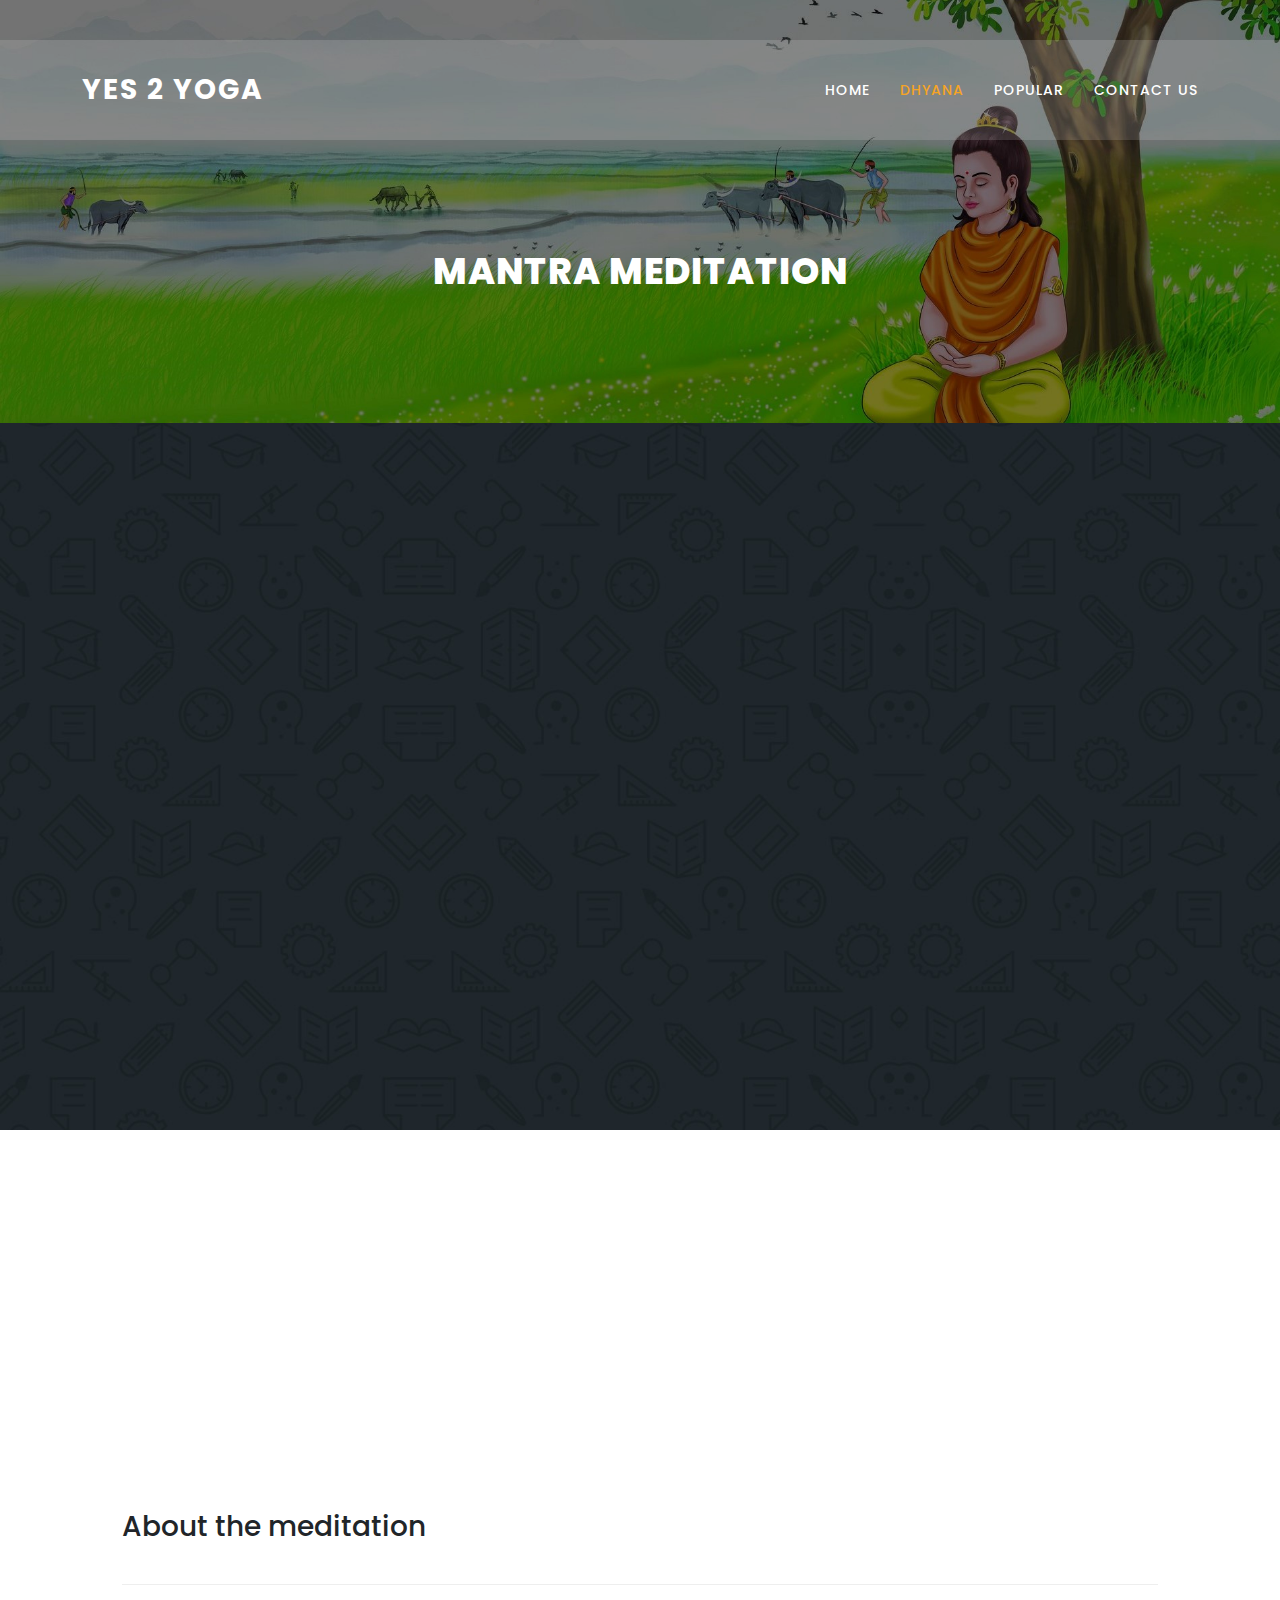
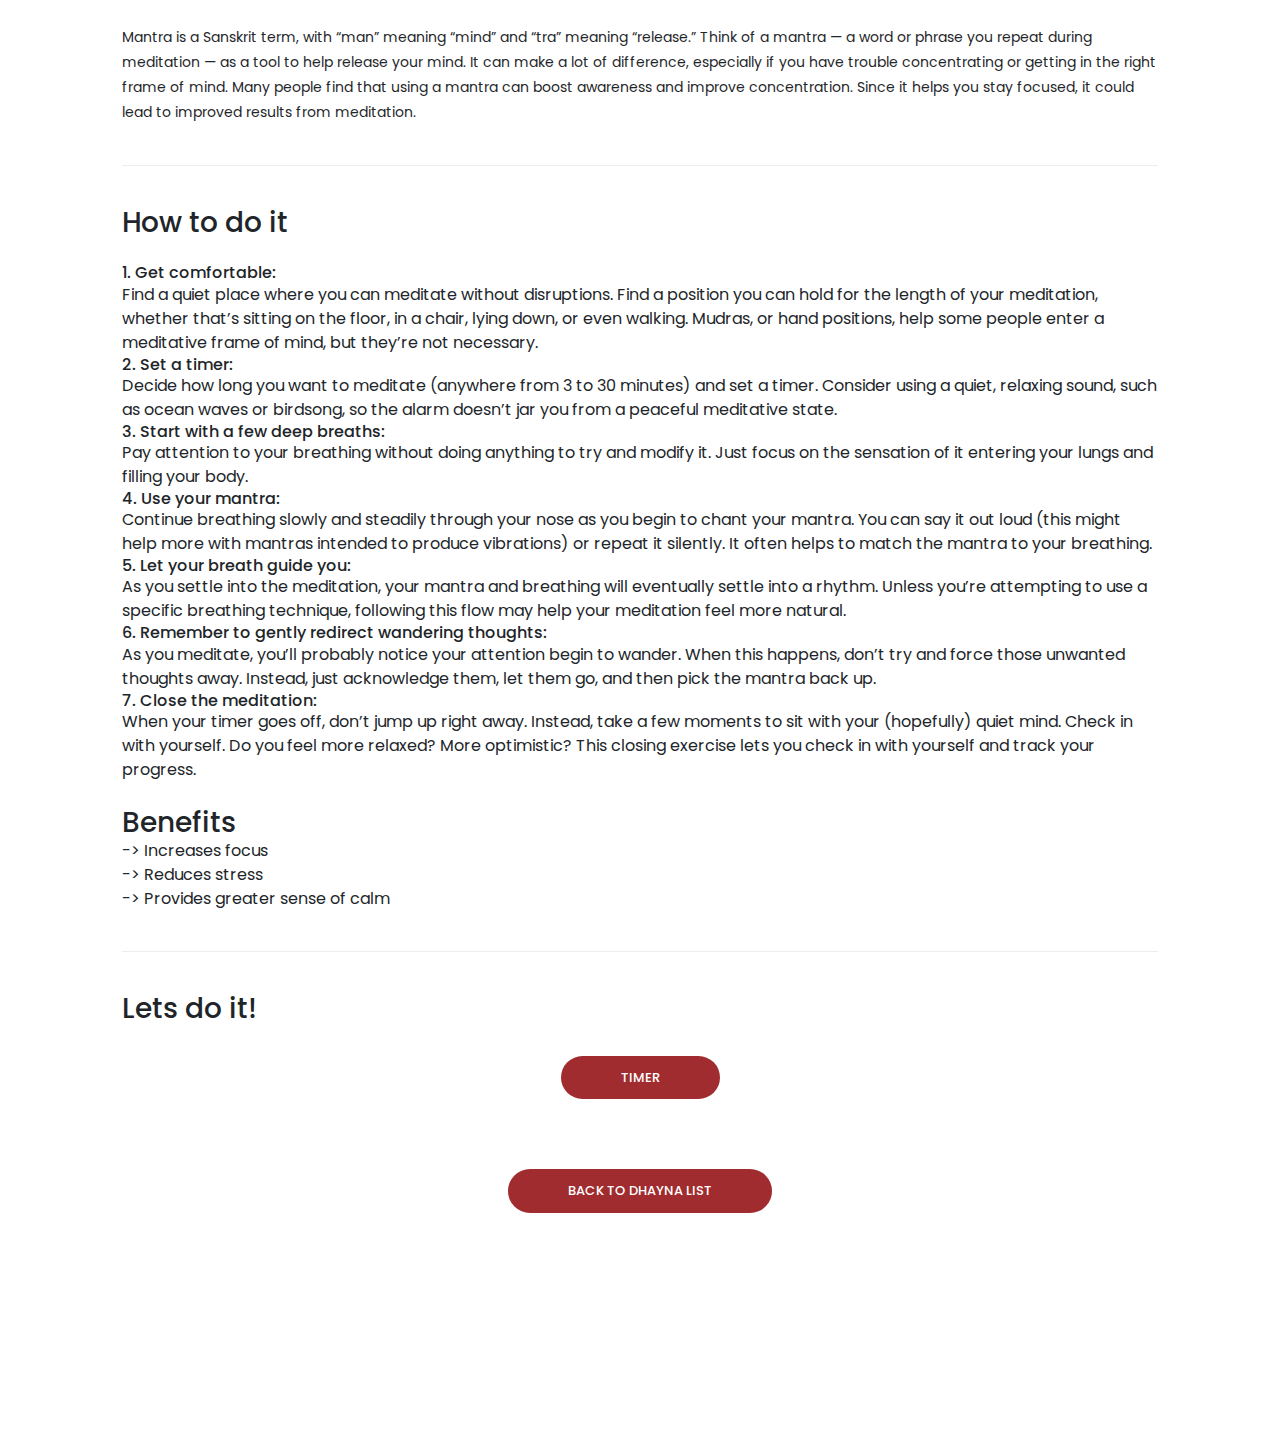
==== commit b0d0c989: "chabged the header" ====
--- a/mantra_meditation.html
+++ b/mantra_meditation.html
@@ -20,41 +20,10 @@
     <link rel="stylesheet" href="assets/css/templatemo-edu-meeting.css">
     <link rel="stylesheet" href="assets/css/owl.css">
     <link rel="stylesheet" href="assets/css/lightbox.css">
-<!--
-
-TemplateMo 569 Edu Meeting
-
-https://templatemo.com/tm-569-edu-meeting
-
--->
   </head>
 
 <body>
 
-   
-
-  <!-- Sub Header -->
-  <div class="sub-header">
-    <div class="container">
-      <div class="row">
-        <div class="col-lg-8 col-sm-8">
-          <div class="left-content">
-           <!-- <p>This is an educational <em>HTML CSS</em> template by TemplateMo website.</p> -->
-          </div>
-        </div>
-        <div class="col-lg-4 col-sm-4">
-          <div class="right-icons">
-            <ul>
-              <li><a href="#"><i class="fa fa-facebook"></i></a></li>
-              <li><a href="#"><i class="fa fa-twitter"></i></a></li>
-              <li><a href="#"><i class="fa fa-behance"></i></a></li>
-              <li><a href="#"><i class="fa fa-linkedin"></i></a></li>
-            </ul>
-          </div>
-        </div>
-      </div>
-    </div>
-  </div>
 
   <!-- ***** Header Area Start ***** -->
   <header class="header-area header-sticky">
@@ -62,32 +31,20 @@
           <div class="row">
               <div class="col-12">
                   <nav class="main-nav">
-                      <!-- ***** Logo Start ***** -->
+                      <!--  Logo  -->
                       <a href="index.html" class="logo">
                           Yes 2 Yoga
                       </a>
-                      <!-- ***** Logo End ***** -->
-                      <!-- ***** Menu Start ***** -->
+                      <!-- Menu -->
                       <ul class="nav">
                           <li><a href="index.html">Home</a></li>
                           <li><a href="yoga.html" class="active">Dhyana</a></li>
-                        <!--  <li><a href="index.html">Feedback</a></li> -->
-                          <!--
-                          <li class="has-sub">
-                              <a href="javascript:void(0)">Pages</a>
-                              <ul class="sub-menu">
-                                  <li><a href="yoga.html">Upcoming Meetings</a></li>
-                                  <li><a href="yoga-details.html">Meeting Details</a></li>
-                              </ul>
-                          </li>
-                          -->
                           <li><a href="index.html">Popular</a></li> 
                           <li><a href="index.html">Contact Us</a></li> 
                       </ul>        
                       <a class='menu-trigger'>
                           <span>Menu</span>
                       </a>
-                      <!-- ***** Menu End ***** -->
                   </nav>
               </div>
           </div>
@@ -114,14 +71,6 @@
             <div class="col-lg-12">
               <div class="meeting-single-item">
                 <div class="thumb">
-                  <!--
-                  <div class="price">
-                    <span>$14.00</span>
-                  </div>
-                  <div class="date">
-                    <h6>Nov <span>12</span></h6>
-                  </div>
-                  -->
                  <!-- <a href="yoga-details.html"><img src="assets/images/single-meeting.jpg" alt=""></a> -->
                   <video autoplay muted loop id="bg-video" controls="controls" preload="none" onclick="this.play()">
                     <source src="assets/images/med1.mp4" type="video/mp4" /> <!-- ***** changed video name ***** -->
@@ -129,7 +78,6 @@
                 </div>
                 <div class="down-content">
                   <h3>About the meditation</h3></a>
-                  <!-- <p>Recreio dos Bandeirantes, Rio de Janeiro - RJ, 22795-008, Brazil</p> -->
                   <p class="description">
                     Mantra is a Sanskrit term, with “man” meaning “mind” and “tra” meaning “release.”
                     Think of a mantra — a word or phrase you repeat during meditation — as a tool to help release your mind. It can make a lot of difference, especially if you have trouble concentrating or getting in the right frame of mind.
@@ -154,28 +102,6 @@
                   </p>
                   
                   <div class="row">
-                    <!--
-                    <div class="col-lg-4">
-                      <div class="hours">
-                        <h5>Hours</h5>
-                        <p>Monday - Friday: 07:00 AM - 13:00 PM<br>Saturday- Sunday: 09:00 AM - 15:00 PM</p>
-                      </div>
-                    </div>
-                    
-                    <div class="col-lg-4">
-                      <div class="location">
-                        <h5>Location</h5>
-                        <p>Recreio dos Bandeirantes, 
-                        <br>Rio de Janeiro - RJ, 22795-008, Brazil</p>
-                      </div>
-                    </div>
-                    <div class="col-lg-4">
-                      <div class="book now">
-                        <h5>Book Now</h5>
-                        <p>010-020-0340<br>090-080-0760</p>
-                      </div>
-                    </div>
-                  -->
                     <div class="col-lg-12">
                       <div class="share">
                         <h3>Lets do it!</h3>
@@ -197,12 +123,7 @@
         </div>
       </div>
     </div>
-    
     <div class="footer">
-      <!--
-      <p>Copyright © 2022 Edu Meeting Co., Ltd. All Rights Reserved. 
-          <br>Design: <a href="https://templatemo.com" target="_parent" title="free css templates">TemplateMo</a></p>
-      -->
     </div>
   </section>
 
